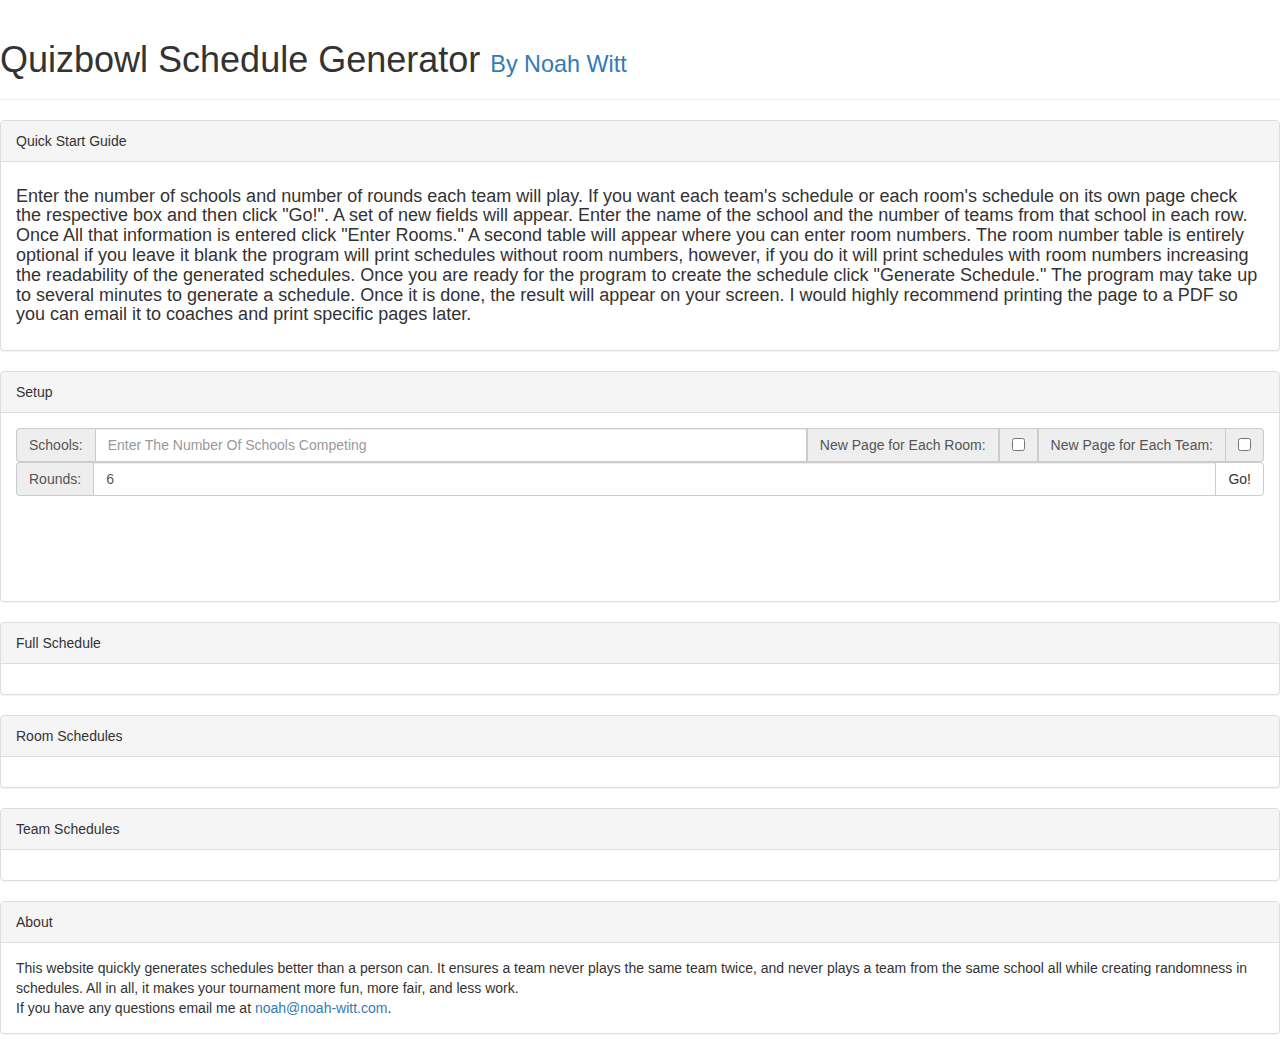
==== index.html @ d56acf65 "Working traditinal print out" ====
<!DOCTYPE html>
<html lang="en">
  <head>
    <meta charset="utf-8">
    <meta http-equiv="X-UA-Compatible" content="IE=edge">
    <meta name="viewport" content="width=device-width, initial-scale=1">
    <!-- The above 3 meta tags *must* come first in the head; any other head content must come *after* these tags -->
    <title>Quizbowl Schedule Generator</title>

    <!-- Bootstrap -->
    <link href="css/bootstrap.min.css" rel="stylesheet">

    <!-- HTML5 shim and Respond.js for IE8 support of HTML5 elements and media queries -->
    <!-- WARNING: Respond.js doesn't work if you view the page via file:// -->
    <!--[if lt IE 9]>
      <script src="https://oss.maxcdn.com/html5shiv/3.7.3/html5shiv.min.js"></script>
      <script src="https://oss.maxcdn.com/respond/1.4.2/respond.min.js"></script>
    <![endif]-->

    <!-- Global site tag (gtag.js) - Google Analytics -->
<script async src="https://www.googletagmanager.com/gtag/js?id=UA-108815234-1"></script>
<script>
  window.dataLayer = window.dataLayer || [];
  function gtag(){dataLayer.push(arguments);}
  gtag('js', new Date());

  gtag('config', 'UA-108815234-1');
</script>
  </head>
  <body>
    <div class="page-header">
      <h1>Quizbowl Schedule Generator <small> <a href="https://noah-witt.com">By Noah Witt</a></small></h1>
    </div>

    <div class="panel panel-default no-print">
      <div class="panel-heading">Quick Start Guide</div>
      <div class="panel-body" >
        <h4>
          Enter the number of schools and number of rounds each team will play. If you want each team's schedule or each room's schedule on its own page check the respective box and then click "Go!". A set of new fields will appear. Enter the name of the school and the number of teams from that school in each row. Once All that information is entered click "Enter Rooms." A second table will appear where you can enter room numbers. The room number table is entirely optional if you leave it blank the program will print schedules without room numbers, however, if you do it will print schedules with room numbers increasing the readability of the generated schedules. Once you are ready for the program to create the schedule click "Generate Schedule." The program may take up to several minutes to generate a schedule. Once it is done, the result will appear on your screen.
I would highly recommend printing the page to a PDF so you can email it to coaches and print specific pages later.</h4>
      </div>
    </div>


    <div class="panel panel-default">
      <div class="panel-heading">Setup</div>
      <div class="panel-body" >
        <div class="input-group input-group">
          <span class="input-group-addon" id="sizing-addon1">Schools:</span>
          <input type="number" class="form-control" placeholder="Enter The Number Of Schools Competing" aria-describedby="sizing-addon1" id="numberOfSchoolsEntery">
          <span class="input-group-addon" id="sizing-addon1">New Page for Each Room:</span>
          <span class="input-group-addon"><input type="checkbox" aria-label="Click To Print Each Schedule on a new page" id="config-roomSchedule"></span>
          <span class="input-group-addon" id="sizing-addon1">New Page for Each Team:</span>
          <span class="input-group-addon"><input type="checkbox" aria-label="Click To Print Each Schedule on a new page" id="config-teamSchedule"></span>
        </div>
        <div class="input-group input-group">
          <span class="input-group-addon" id="sizing-addon1">Rounds:</span>
          <input type="number" class="form-control" placeholder="Enter The Number Of rounds" aria-describedby="sizing-addon1" id="roundsEntery" value="6">
          <span class="input-group-btn">
            <button class="btn btn-default" type="button" onclick="updateNumberOfSchools()" id="basicInfoGo">Go!</button>
          </span>
        </div>
        <div class="panel-body no-print" id="ErrorBox"></div>
        <div class="panel-body" id="SchoolDetailEntery"></div>
        <div class="panel-body" id="RoomDetailEntery"></div>
    </div>
  </div>
<!--
    <div class="panel panel-default">
      <div class="panel-heading">Teams</div>
      <div class="panel-body no-print" id="ErrorBox"></div>
      <div class="panel-body" id="SchoolDetailEntery"></div>
    </div>-->

    <div class="pagebreak"> </div>

    <div class="panel panel-default">
      <div class="panel-heading">Full Schedule</div>
      <div class="panel-body">
        <div id="fullTurnySchedule"></div>
      </div>
    </div>

    <div class="pagebreak"> </div>

    <div class="panel panel-default">
      <div class="panel-heading">Room Schedules</div>
      <div class="panel-body">
        <div id="roomSchedules"></div>
      </div>
    </div>

    <div class="pagebreak"> </div>

    <div class="panel panel-default">
      <div class="panel-heading">Team Schedules</div>
      <div class="panel-body">
        <div id="teamSchedules"></div>
      </div>
    </div>

    <div class="panel panel-default no-print">
      <div class="panel-heading">About</div>
      <div class="panel-body" >This website quickly generates schedules better than a person can. It ensures a team never plays the same team twice, and never plays a team from the same school all while creating randomness in schedules. All in all, it makes your tournament more fun, more fair, and less work.
        <br/> If you have any questions email me at <a href="mailto:noah@noah-witt.com">noah@noah-witt.com</a>.
      </div>
    </div>

    <!-- jQuery (necessary for Bootstrap's JavaScript plugins) -->
    <script src="https://ajax.googleapis.com/ajax/libs/jquery/1.12.4/jquery.min.js"></script>
    <!-- Include all compiled plugins (below), or include individual files as needed -->
    <script src="js/bootstrap.min.js"></script>
  </body>
  <footer>

    <link href="css/divider.css" rel="stylesheet">

    <script src="script/init.js"></script>
    <script src="script/lib.js"></script>
    <script src="script/School.js"></script>
    <script src="script/Event.js"></script>
    <script src="script/generate.js"></script>
    <script src="script/Schedule.js"></script>
    <script src="ui/input.js"></script>
    <script src="ui/output.js"></script>

  </footer>
</html>
---- css/divider.css ----
.pagebreak { page-break-before: always; } /* page-break-after works, as well */

@media print
{
    .no-print, .no-print *
    {
        display: none !important;
    }
}
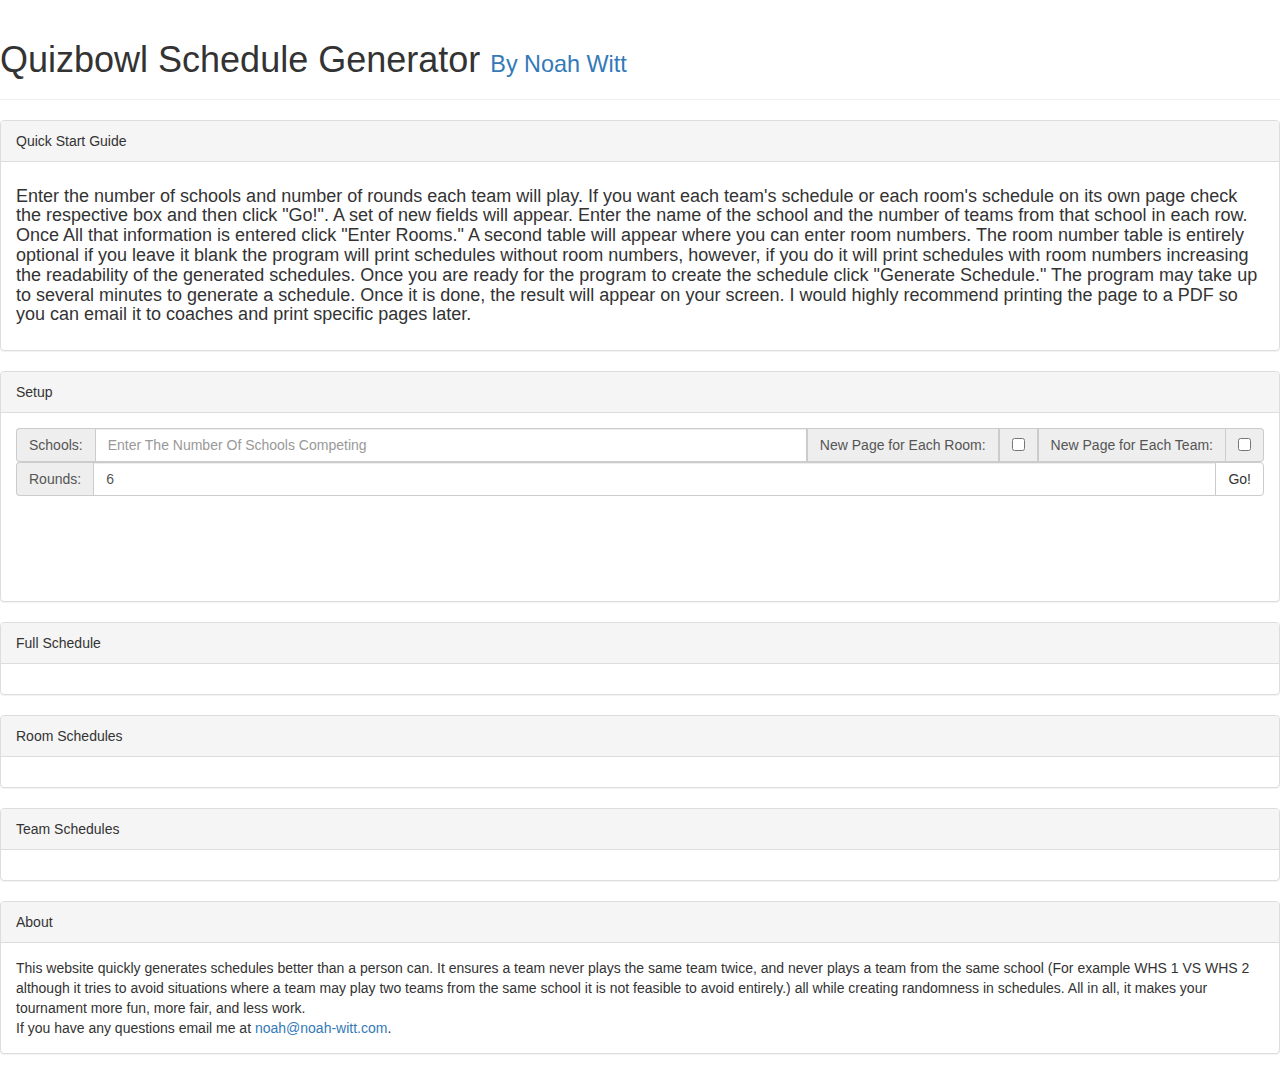
==== commit f175865f: "Clarify explination" ====
--- a/index.html
+++ b/index.html
@@ -101,7 +101,7 @@
 
     <div class="panel panel-default no-print">
       <div class="panel-heading">About</div>
-      <div class="panel-body" >This website quickly generates schedules better than a person can. It ensures a team never plays the same team twice, and never plays a team from the same school all while creating randomness in schedules. All in all, it makes your tournament more fun, more fair, and less work.
+      <div class="panel-body" >This website quickly generates schedules better than a person can. It ensures a team never plays the same team twice, and never plays a team from the same school (For example WHS 1 VS WHS 2 although it tries to avoid situations where a team may play two teams from the same school it is not feasible to avoid entirely.) all while creating randomness in schedules. All in all, it makes your tournament more fun, more fair, and less work.
         <br/> If you have any questions email me at <a href="mailto:noah@noah-witt.com">noah@noah-witt.com</a>.
       </div>
     </div>
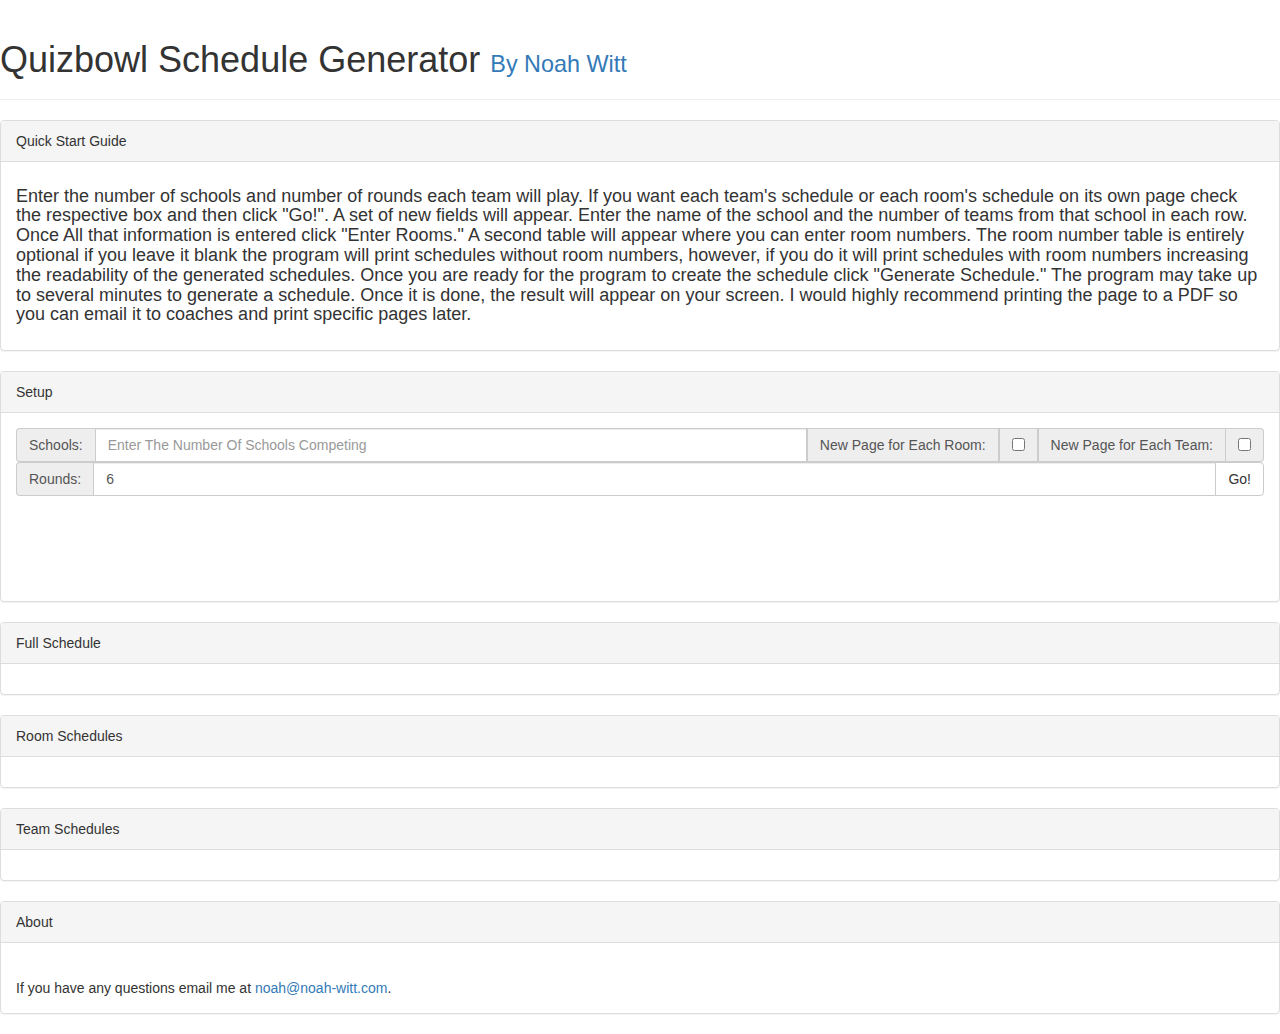
==== commit 675285cb: "Remove explination till I fix" ====
--- a/index.html
+++ b/index.html
@@ -101,8 +101,8 @@
 
     <div class="panel panel-default no-print">
       <div class="panel-heading">About</div>
-      <div class="panel-body" >This website quickly generates schedules better than a person can. It ensures a team never plays the same team twice, and never plays a team from the same school (For example WHS 1 VS WHS 2 although it tries to avoid situations where a team may play two teams from the same school it is not feasible to avoid entirely.) all while creating randomness in schedules. All in all, it makes your tournament more fun, more fair, and less work.
-        <br/> If you have any questions email me at <a href="mailto:noah@noah-witt.com">noah@noah-witt.com</a>.
+      <div class="panel-body" ><!--This website quickly generates schedules better than a person can. It ensures a team never plays the same team twice, and never plays a team from the same school (For example WHS 1 VS WHS 2 although it tries to avoid situations where a team may play two teams from the same school it is not feasible to avoid entirely.) all while creating randomness in schedules. All in all, it makes your tournament more fun, more fair, and less work.
+      --><br/> If you have any questions email me at <a href="mailto:noah@noah-witt.com">noah@noah-witt.com</a>.
       </div>
     </div>
 
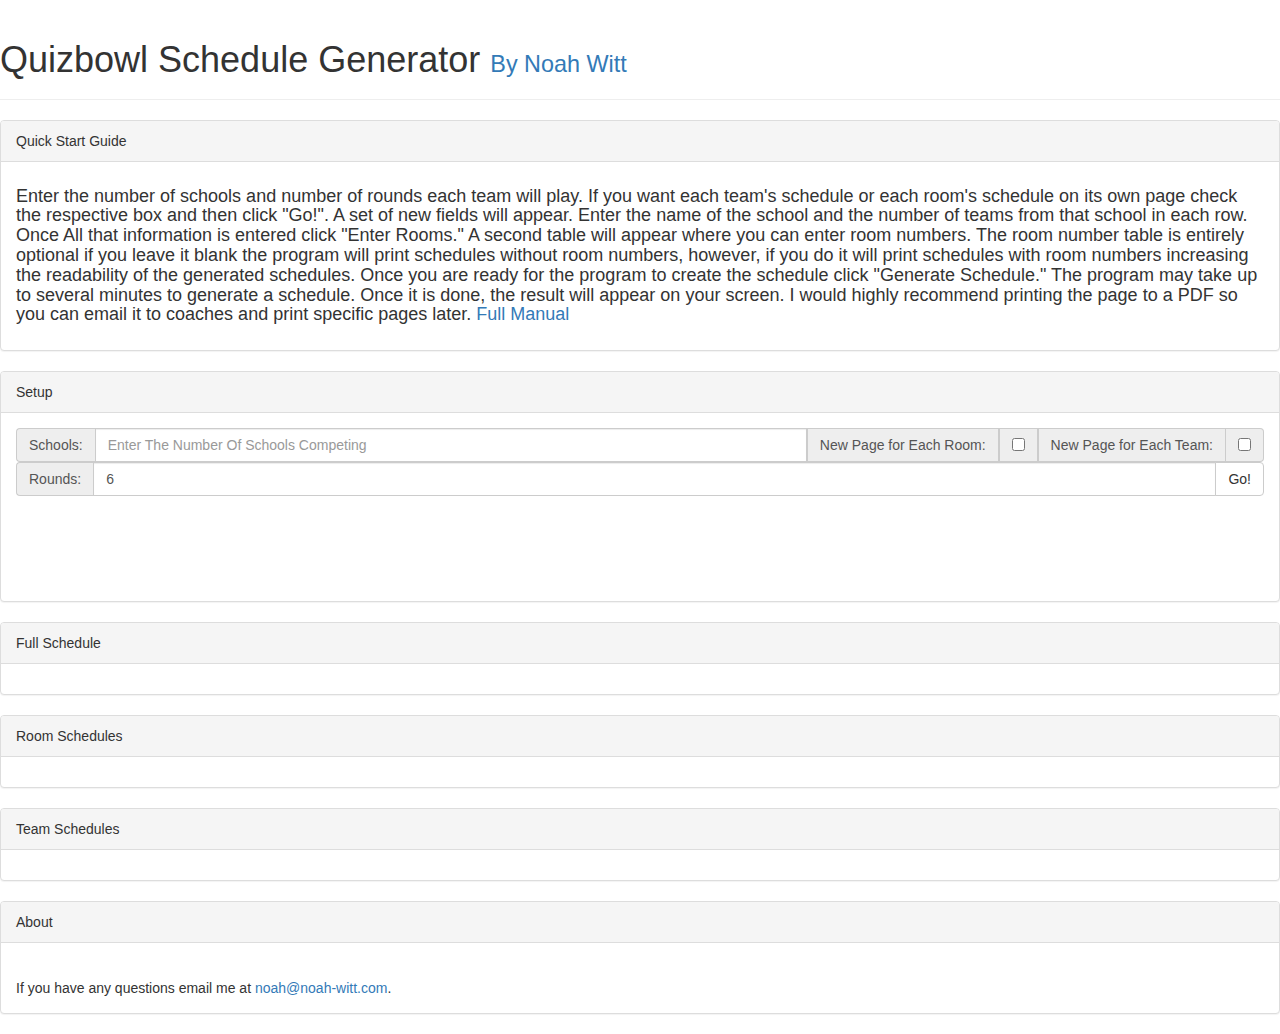
==== commit 8efbaa5f: "Create Documentation" ====
--- a/index.html
+++ b/index.html
@@ -26,6 +26,21 @@
 
   gtag('config', 'UA-108815234-1');
 </script>
+<!-- Matomo -->
+<script type="text/javascript">
+  var _paq = _paq || [];
+  /* tracker methods like "setCustomDimension" should be called before "trackPageView" */
+  _paq.push(['trackPageView']);
+  _paq.push(['enableLinkTracking']);
+  (function() {
+    var u="//data.noah-witt.com/";
+    _paq.push(['setTrackerUrl', u+'piwik.php']);
+    _paq.push(['setSiteId', '2']);
+    var d=document, g=d.createElement('script'), s=d.getElementsByTagName('script')[0];
+    g.type='text/javascript'; g.async=true; g.defer=true; g.src=u+'piwik.js'; s.parentNode.insertBefore(g,s);
+  })();
+</script>
+<!-- End Matomo Code -->
   </head>
   <body>
     <div class="page-header">
@@ -37,7 +52,7 @@
       <div class="panel-body" >
         <h4>
           Enter the number of schools and number of rounds each team will play. If you want each team's schedule or each room's schedule on its own page check the respective box and then click "Go!". A set of new fields will appear. Enter the name of the school and the number of teams from that school in each row. Once All that information is entered click "Enter Rooms." A second table will appear where you can enter room numbers. The room number table is entirely optional if you leave it blank the program will print schedules without room numbers, however, if you do it will print schedules with room numbers increasing the readability of the generated schedules. Once you are ready for the program to create the schedule click "Generate Schedule." The program may take up to several minutes to generate a schedule. Once it is done, the result will appear on your screen.
-I would highly recommend printing the page to a PDF so you can email it to coaches and print specific pages later.</h4>
+I would highly recommend printing the page to a PDF so you can email it to coaches and print specific pages later. <a href="man.html">Full Manual</a></h4>
       </div>
     </div>
 
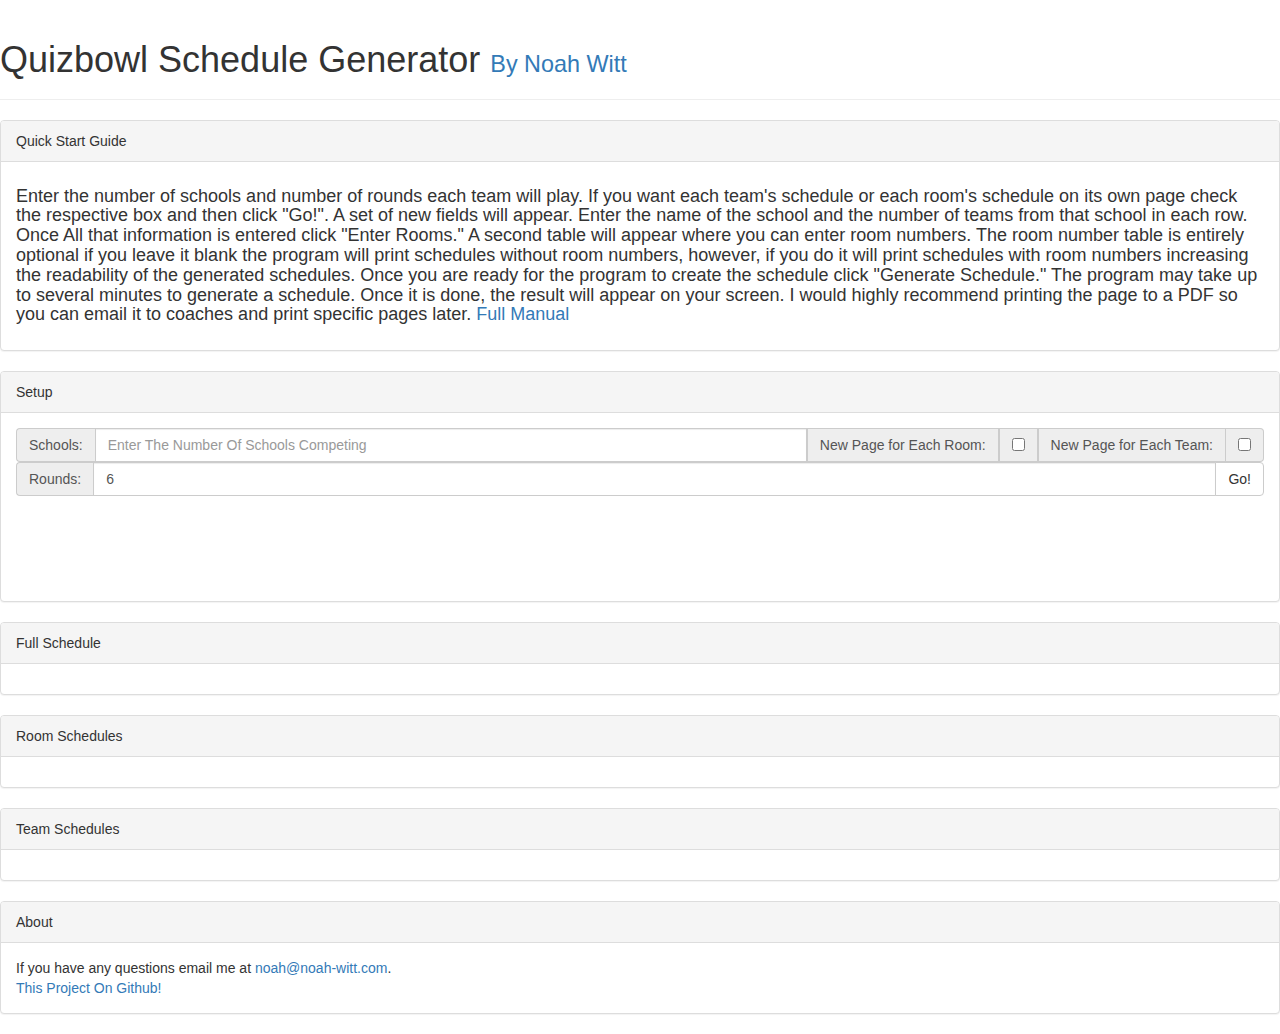
==== commit b4594acf: "Link to Github" ====
--- a/index.html
+++ b/index.html
@@ -117,7 +117,7 @@
     <div class="panel panel-default no-print">
       <div class="panel-heading">About</div>
       <div class="panel-body" ><!--This website quickly generates schedules better than a person can. It ensures a team never plays the same team twice, and never plays a team from the same school (For example WHS 1 VS WHS 2 although it tries to avoid situations where a team may play two teams from the same school it is not feasible to avoid entirely.) all while creating randomness in schedules. All in all, it makes your tournament more fun, more fair, and less work.
-      --><br/> If you have any questions email me at <a href="mailto:noah@noah-witt.com">noah@noah-witt.com</a>.
+      --> If you have any questions email me at <a href="mailto:noah@noah-witt.com">noah@noah-witt.com</a>. <br/> <a href="https://github.com/noah-witt/quizbowl/">This Project On Github!</a>
       </div>
     </div>
 
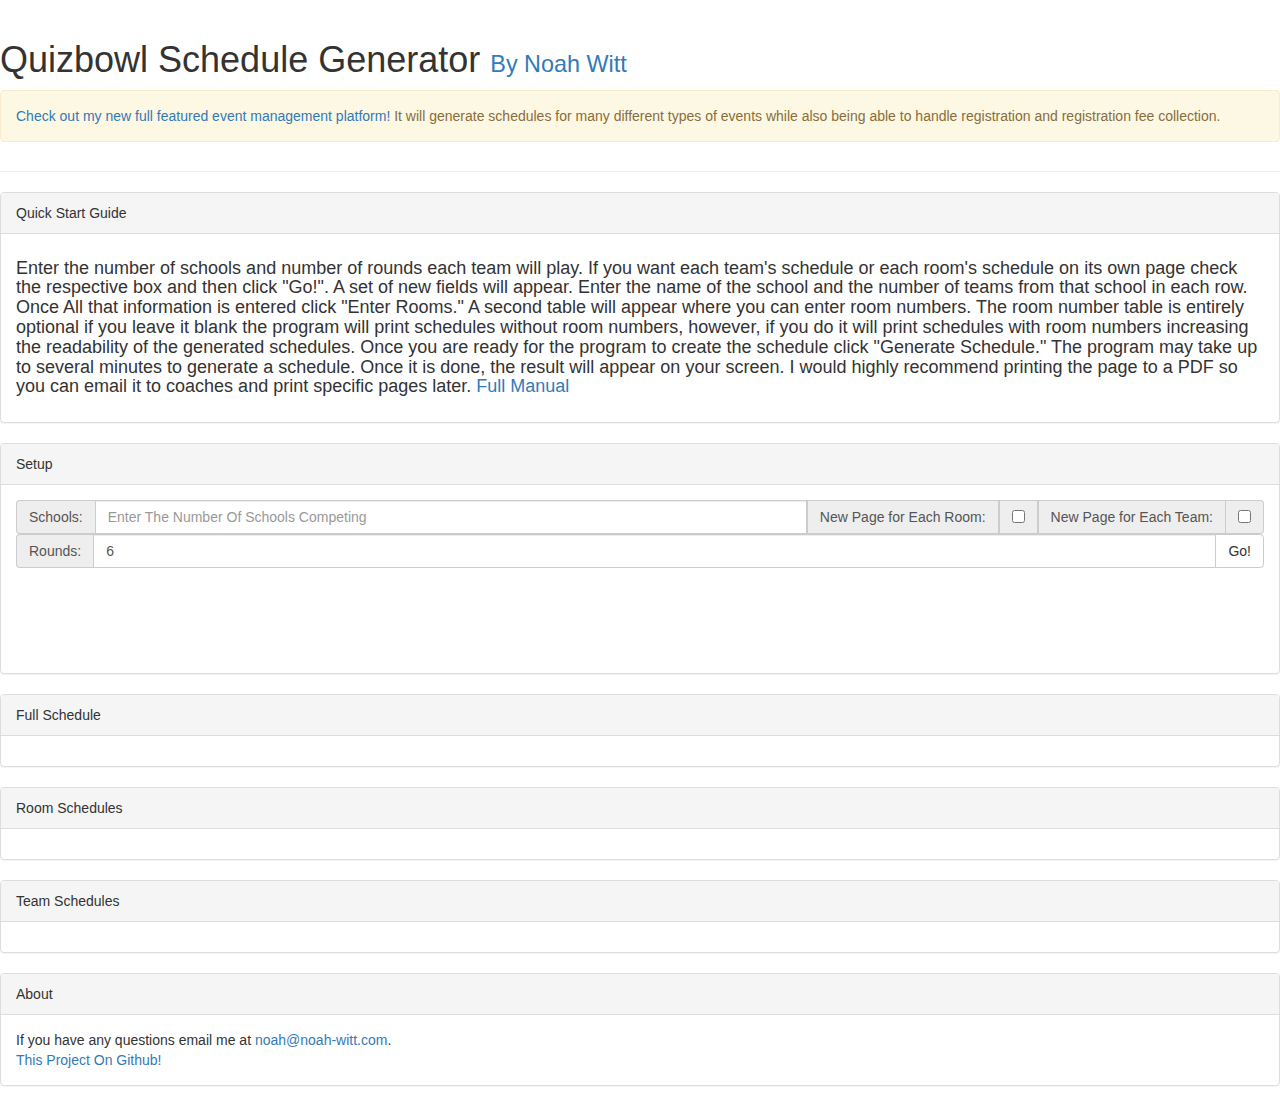
==== commit f0c5befe: "anounce my new service" ====
--- a/index.html
+++ b/index.html
@@ -4,6 +4,9 @@
     <meta charset="utf-8">
     <meta http-equiv="X-UA-Compatible" content="IE=edge">
     <meta name="viewport" content="width=device-width, initial-scale=1">
+    <meta name="keywords" content="quizbowl,generator, quiz bowl">
+    <meta name="author" content="Noah Witt">
+    <meta name="description" content="Quizbowl Schedule Generator">
     <!-- The above 3 meta tags *must* come first in the head; any other head content must come *after* these tags -->
     <title>Quizbowl Schedule Generator</title>
 
@@ -45,6 +48,10 @@
   <body>
     <div class="page-header">
       <h1>Quizbowl Schedule Generator <small> <a href="https://noah-witt.com">By Noah Witt</a></small></h1>
+	  <div class="alert alert-warning" role="alert">
+		<a href='https://matchupmagic.com/'>Check out my new full featured event management platform!</a> It will generate schedules for many different types of events while also being able to handle registration and registration fee collection.
+	
+	</div>
     </div>
 
     <div class="panel panel-default no-print">
